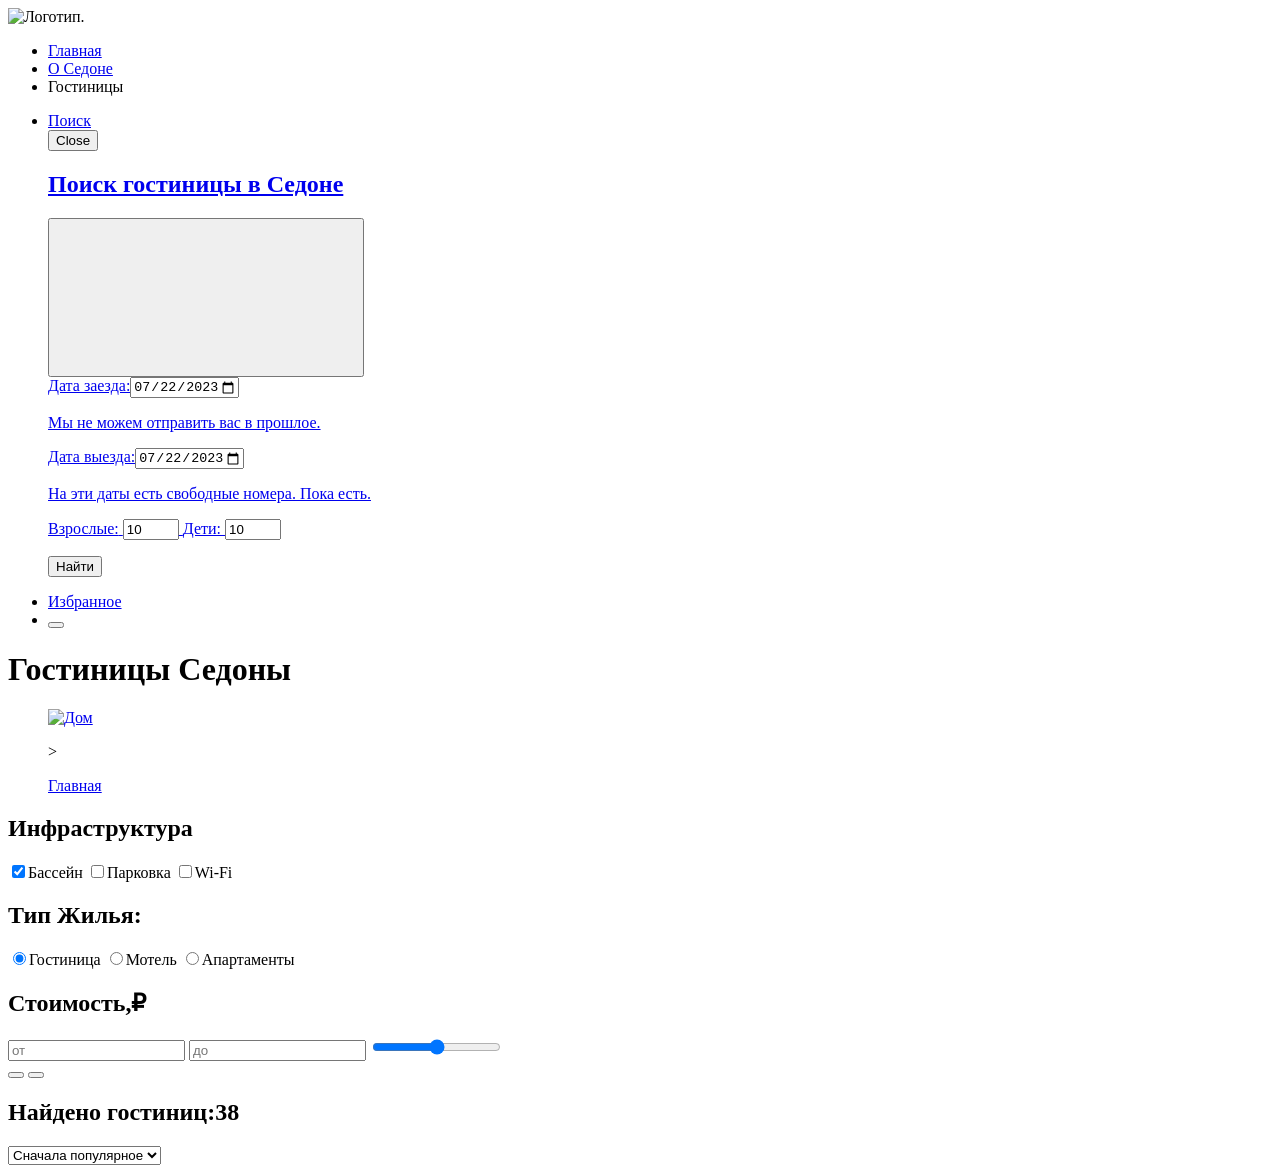
==== catalog.html @ 6984e5fb "razmetka2" ====
<!DOCTYPE html>
<html lang="ru">
  <head>
    <meta charset="utf-8">
    <title>Седона</title>
  </head>

  <body>
   <header class="page-header">
    <img class="logo" src"" alt="Логотип.">
     <nav class="navigation">
       <ul class="navigation-list">
        <li class="navigation-item">
         <a class="navigation-link" href="index.html">Главная</a>
        </li>
        <li class="navigation-item">
         <a class="navigation-link" href="#">О Cедоне</a>
        </li>
        <li class="navigation-item">
         <a class="navigation-link">Гостиницы</a>
        </li>
        </ul>

        <ul class="navigation-list">
          <li class="navigation-item">
           <a class = "navigation-link" href="#">
            <span class="visually-hidden">
            Поиск
            </span>
            <div class="hystmodal" id="myModal" aria-hidden="true">
              <div class="hystmodal-wrap">
                  <div class="hystmodal-window" role="dialog" aria-modal="true">
                      <button data-hystclose class="hystmodal-close">Close</button>
                      <h2>Поиск гостиницы в Седоне</h2>
                     <button class="close">
                      <svg></svg>
                     </button>
                    </div>

                      <label for="start">Дата заезда:</label><input type="date" id="start" name="trip-start" value="2023-07-22" min="2023-01-01" max="2024-01-01">
                      <p>Мы не можем отправить вас в прошлое.</p>
                      <label for="start">Дата выезда:</label><input type="date" id="start" name="trip-start" value="2023-07-22" min="2023-01-01" max="2024-01-01">
                      <p>На эти даты есть свободные номера. Пока есть.</p>
                      <p>
                        <label for="age">Взрослые:</label>
                        <input type="number" step="1" min="1" max="100" value="10" id="age" name="age"/>
                        <label for="age">Дети:</label>
                        <input type="number" step="1" min="1" max="100" value="10" id="age" name="age"/>
                    </p>
                    <p>
                        <button type="submit">Найти</button>
                    </p>
                  </div>
              </div>
          </div>
        </a>
      </li>
      <li class="navigation-item">
       <a class = "navigation-link" href="#">
        <span class="visually-hidden"></span>
        Избранное
       </span>
      </a>
      </li>
      <li class="navigation-item">
       <a class = "navigation-link" href="#">
       <button type="submit" value="Хочу сюда!"></button>
      </a>
      </li>
    </ul>
   </nav>
  </header>

        <main>
       <h1>Гостиницы Седоны</h1>
       <ul class="navigation-list">
       <a href="index.html"><img src="image.png" alt="Дом"></a>
       <p>></p>
       <a class="navigation-link" href="index.html">Главная</a>
       </ul>

          <section>
          <div>
          <h2>Инфраструктура</h2>
          <input type="checkbox" checked><label for="name">Бассейн</label>
          <input type="checkbox"><label for="name">Парковка</label>
          <input type="checkbox"><label for="name">Wi-Fi</label>
          </div>

          <div>
            <h2>Тип Жилья:</h2>
            <input type="radio" name="house-type" id="hotel-field"checked><label>Гостиница</label>
            <input type="radio" name="house-type" id="motel-field"><label>Мотель</label>
            <input type="radio" name="house-type" id="apartaments-field"><label>Апартаменты</label>
            </div>
            <div>
            <h2>Стоимость,₽</h2>
            <input type="text" name="appointment-price" id="appointment-task" placeholder="от">
            <input type="text" name="appointment-price" id="appointment-task" placeholder="до">
            <input type="range">
            </div>
            <div>
            <button type="submit" value="применить"></button>
            <button type="reset" value="сбросить"></button>
            </div>
          </section>
          <section>
            <div>
        <h2>Найдено гостиниц:38</h2>
        <select "user_profile_color_1">
          <option value="1">Сначала популярное</option>
          <option value="2">Сначала дешевые</option>
          <option value="3">Сначала дорогое</option>
          <ul>
          <li>
            <a class="navigation-button" href="#"></a>
            <a class="navigation-button" href="#"></a>
            <a class="navigation-button" href="#"></a>
          </li>
          </ul>
        </div>
          </section>
          <section>

      <h2 class="visually-hidden">Список страниц</h2>
      <ul>
      <li>
       <h3>Amara Resort & Spa</h3>
       <p>Гостиница</p><p>От 4000 ₽</p>
       <button class="btn">Подробнее</button><button class="btn">В избранное</button>
       <p>Рейтинг:8,5</p>
       <img src="" alt="Логотип.">
       </li>
       <li>
       <h2>Villas at Poco Diablo</h2>
       <span>Гостиница</span><span>От 5000 ₽</span>
       <button class="btn">Подробнее</button><button class="btn"disabled>В избранном</button>
       <p>Рейтинг:9,2</p>
       <img src="" alt="Логотип.">
       </li>
       <h3>Desert Quail Inn</h3>
       <p>Гостиница</p><p>От 2500 ₽</p>
       <button class="btn">Подробнее</button><button class="btn">В избранное</button>
       <p>Рейтинг:6,9</p>
       <img src="" alt="Логотип.">
      </li>
      <li>
       <h3>GreenTree Inn</h3>
       <p>Гостиница</p><p>От 1500 ₽</p>
       <button class="btn">Подробнее</button><button class="btn">В избранное</button>
       <p>Рейтинг:5,0</p>
       <img src="" alt="Логотип.">
       </li>
       <ul class="pagination">
        <li><a href="#">1</a></li>
        <li><a href="#">2</a></li>
        <li><a href="#">3</a></li>
        <li><a href="#">4</a></li>
        <li><a href="#">5</a></li>
      </ul>
      </ul>
          </section>
  <section>
    <h2>Подпишитесь на рассылку</h2>
  </main>
  </section>
  <a href="" class="visually-hidden">
    Кнопка vk
  </a href>
    <a href="" class="visually-hidden">
      Кнопка telegram
    </a href>
      <a href class="visually-hidden">
        Кнопка youtube
      </a href>

  <a class"contacts-phone" href="tel:+78128121212">7 812 812-12-12</a>
  <a href class="logo" src"" alt="Логотип.">

  <footer>
    <section class="footer-social">
<ul class="footer-social-list">
<li class="footer-social-item">
  <a class="button" href="#">
    <span class="visually-hidden">VK</span>
  </a>
  </li>
<li class="footer-social-item">
  <a class="button" href="#"
  <span class="visually-hidden">Telegram</span>
  </a>
</li>
<li class="footer-social-item">
  <a class="button" href="#"
  <span class="visually-hidden">YouTube</span>
</a>
</li>
</ul>
</section>
  </footer>
</body>
</html>
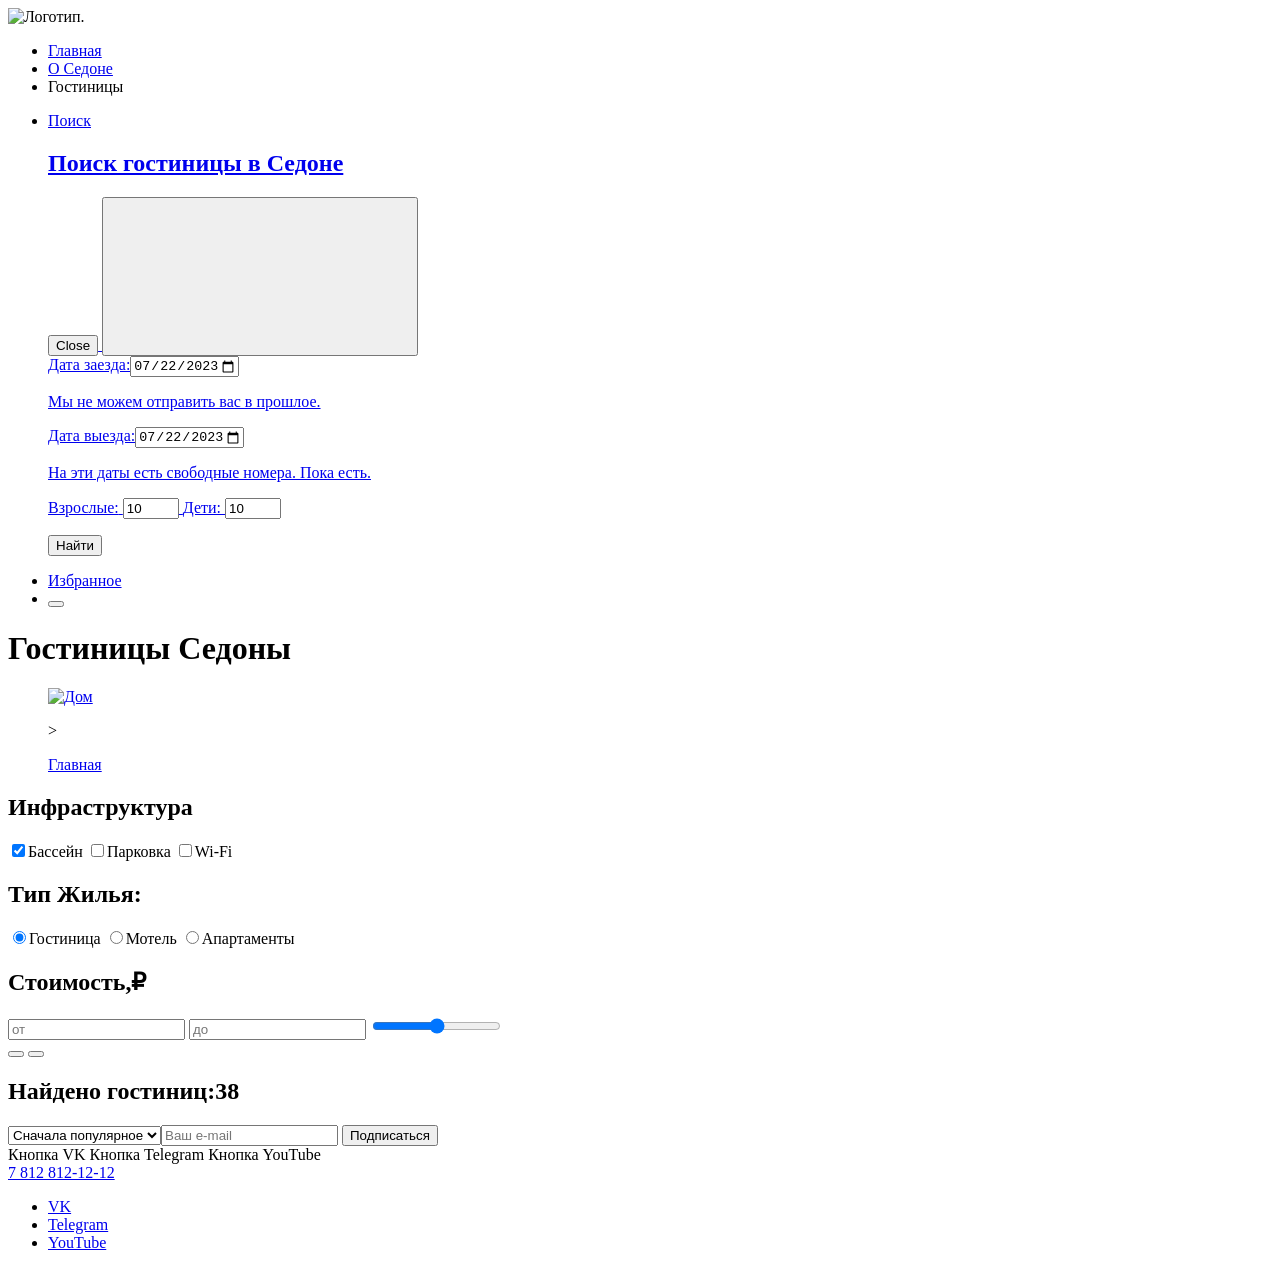
==== commit 19d7354a: "razmetka4" ====
--- a/catalog.html
+++ b/catalog.html
@@ -7,7 +7,8 @@
 
   <body>
    <header class="page-header">
-    <img class="logo" src"" alt="Логотип.">
+    <img class="logo" src="image.png" alt="Логотип.">
+
      <nav class="navigation">
        <ul class="navigation-list">
         <li class="navigation-item">
@@ -23,16 +24,17 @@
 
         <ul class="navigation-list">
           <li class="navigation-item">
-           <a class = "navigation-link" href="#">
+           <a class="navigation-link" href="#">
             <span class="visually-hidden">
             Поиск
             </span>
+
             <div class="hystmodal" id="myModal" aria-hidden="true">
               <div class="hystmodal-wrap">
                   <div class="hystmodal-window" role="dialog" aria-modal="true">
-                      <button data-hystclose class="hystmodal-close">Close</button>
                       <h2>Поиск гостиницы в Седоне</h2>
-                     <button class="close">
+                      <button type="button" class="hystmodal-close">Close</button>
+                     <button type="button" class="close">
                       <svg></svg>
                      </button>
                     </div>
@@ -55,15 +57,16 @@
           </div>
         </a>
       </li>
+
       <li class="navigation-item">
-       <a class = "navigation-link" href="#">
+       <a class="navigation-link" href="#">
         <span class="visually-hidden"></span>
         Избранное
        </span>
       </a>
       </li>
       <li class="navigation-item">
-       <a class = "navigation-link" href="#">
+       <a class="navigation-link" href="#">
        <button type="submit" value="Хочу сюда!"></button>
       </a>
       </li>
@@ -82,7 +85,7 @@
           <section>
           <div>
           <h2>Инфраструктура</h2>
-          <input type="checkbox" checked><label for="name">Бассейн</label>
+          <input type="checkbox"checked><label for="name">Бассейн</label>
           <input type="checkbox"><label for="name">Парковка</label>
           <input type="checkbox"><label for="name">Wi-Fi</label>
           </div>
@@ -106,6 +109,7 @@
           </section>
           <section>
             <div>
+
         <h2>Найдено гостиниц:38</h2>
         <select "user_profile_color_1">
           <option value="1">Сначала популярное</option>
@@ -120,8 +124,8 @@
           </ul>
         </div>
           </section>
+
           <section>
-
       <h2 class="visually-hidden">Список страниц</h2>
       <ul>
       <li>
@@ -129,27 +133,27 @@
        <p>Гостиница</p><p>От 4000 ₽</p>
        <button class="btn">Подробнее</button><button class="btn">В избранное</button>
        <p>Рейтинг:8,5</p>
-       <img src="" alt="Логотип.">
+       <img src="image.png" alt="Логотип.">
        </li>
        <li>
        <h2>Villas at Poco Diablo</h2>
        <span>Гостиница</span><span>От 5000 ₽</span>
        <button class="btn">Подробнее</button><button class="btn"disabled>В избранном</button>
        <p>Рейтинг:9,2</p>
-       <img src="" alt="Логотип.">
+       <img src="image.png" alt="Логотип.">
        </li>
        <h3>Desert Quail Inn</h3>
        <p>Гостиница</p><p>От 2500 ₽</p>
        <button class="btn">Подробнее</button><button class="btn">В избранное</button>
        <p>Рейтинг:6,9</p>
-       <img src="" alt="Логотип.">
+       <img src="image.png" alt="Логотип.">
       </li>
       <li>
        <h3>GreenTree Inn</h3>
        <p>Гостиница</p><p>От 1500 ₽</p>
        <button class="btn">Подробнее</button><button class="btn">В избранное</button>
        <p>Рейтинг:5,0</p>
-       <img src="" alt="Логотип.">
+       <img src="image.png" alt="Логотип.">
        </li>
        <ul class="pagination">
         <li><a href="#">1</a></li>
@@ -160,22 +164,30 @@
       </ul>
       </ul>
           </section>
+
   <section>
     <h2>Подпишитесь на рассылку</h2>
+    <form action="#" method="post">
+      <input type="email" placeholder="Ваш e-mail">
+      <button type="submit">Подписаться</button>
+    </form>
+  </section>
   </main>
+
+  <section>
+  <span class="visually-hidden">
+    Кнопка VK
+    </span>
+    <span class="visually-hidden">
+      Кнопка Telegram
+      </span>
+      <span class="visually-hidden">
+        Кнопка YouTube
+        </span>
   </section>
-  <a href="" class="visually-hidden">
-    Кнопка vk
-  </a href>
-    <a href="" class="visually-hidden">
-      Кнопка telegram
-    </a href>
-      <a href class="visually-hidden">
-        Кнопка youtube
-      </a href>
 
   <a class"contacts-phone" href="tel:+78128121212">7 812 812-12-12</a>
-  <a href class="logo" src"" alt="Логотип.">
+  <a href class="logo" src"image.png" alt="Логотип.">
 
   <footer>
     <section class="footer-social">
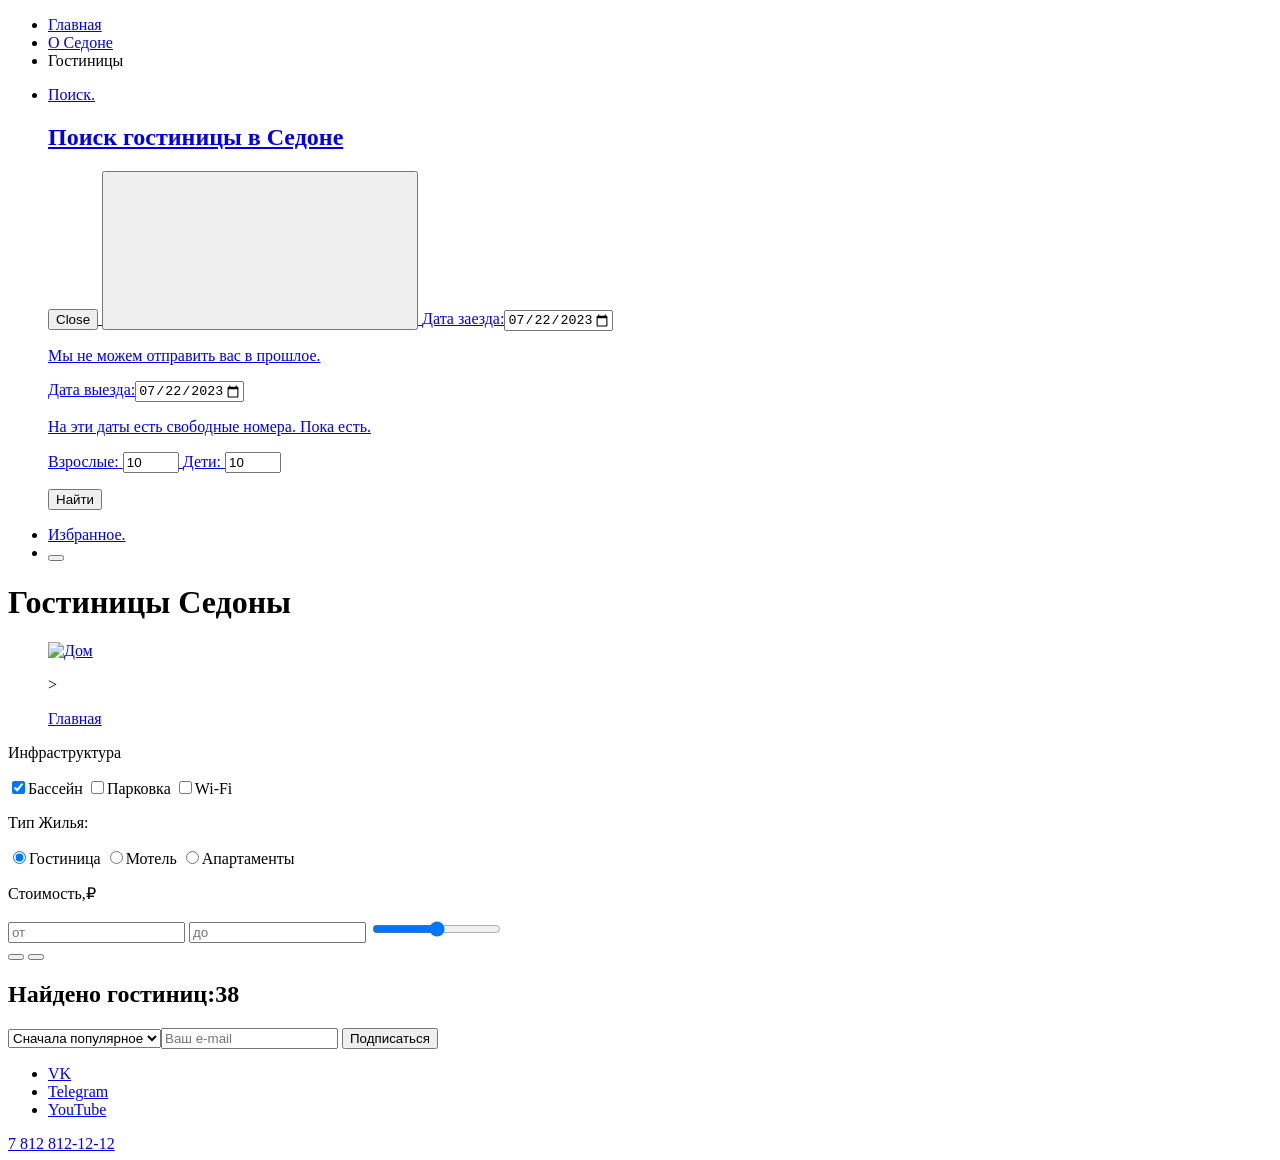
==== commit f0714237: "разметка5" ====
--- a/catalog.html
+++ b/catalog.html
@@ -7,7 +7,7 @@
 
   <body>
    <header class="page-header">
-    <img class="logo" src="image.png" alt="Логотип.">
+    <a href class="logo" src="image.png" alt="Логотип.">
 
      <nav class="navigation">
        <ul class="navigation-list">
@@ -26,14 +26,11 @@
           <li class="navigation-item">
            <a class="navigation-link" href="#">
             <span class="visually-hidden">
-            Поиск
+            Поиск.
             </span>
 
-            <div class="hystmodal" id="myModal" aria-hidden="true">
-              <div class="hystmodal-wrap">
-                  <div class="hystmodal-window" role="dialog" aria-modal="true">
                       <h2>Поиск гостиницы в Седоне</h2>
-                      <button type="button" class="hystmodal-close">Close</button>
+                      <button type="button" class="close">Close</button>
                      <button type="button" class="close">
                       <svg></svg>
                      </button>
@@ -45,9 +42,9 @@
                       <p>На эти даты есть свободные номера. Пока есть.</p>
                       <p>
                         <label for="age">Взрослые:</label>
-                        <input type="number" step="1" min="1" max="100" value="10" id="age" name="age"/>
+                        <input type="number" step="1" min="1" max="100" value="10" id="age" name="age">
                         <label for="age">Дети:</label>
-                        <input type="number" step="1" min="1" max="100" value="10" id="age" name="age"/>
+                        <input type="number" step="1" min="1" max="100" value="10" id="age" name="age">
                     </p>
                     <p>
                         <button type="submit">Найти</button>
@@ -60,15 +57,15 @@
 
       <li class="navigation-item">
        <a class="navigation-link" href="#">
-        <span class="visually-hidden"></span>
-        Избранное
+        <span class="visually-hidden">
+        Избранное.
        </span>
       </a>
       </li>
       <li class="navigation-item">
        <a class="navigation-link" href="#">
-       <button type="submit" value="Хочу сюда!"></button>
       </a>
+      <button type="submit" value="Хочу сюда!"></button>
       </li>
     </ul>
    </nav>
@@ -84,20 +81,19 @@
 
           <section>
           <div>
-          <h2>Инфраструктура</h2>
+          <p>Инфраструктура</p>
           <input type="checkbox"checked><label for="name">Бассейн</label>
           <input type="checkbox"><label for="name">Парковка</label>
           <input type="checkbox"><label for="name">Wi-Fi</label>
           </div>
-
           <div>
-            <h2>Тип Жилья:</h2>
+            <p>Тип Жилья:</p>
             <input type="radio" name="house-type" id="hotel-field"checked><label>Гостиница</label>
             <input type="radio" name="house-type" id="motel-field"><label>Мотель</label>
             <input type="radio" name="house-type" id="apartaments-field"><label>Апартаменты</label>
             </div>
             <div>
-            <h2>Стоимость,₽</h2>
+            <p>Стоимость,₽</p>
             <input type="text" name="appointment-price" id="appointment-task" placeholder="от">
             <input type="text" name="appointment-price" id="appointment-task" placeholder="до">
             <input type="range">
@@ -107,9 +103,9 @@
             <button type="reset" value="сбросить"></button>
             </div>
           </section>
+
           <section>
             <div>
-
         <h2>Найдено гостиниц:38</h2>
         <select "user_profile_color_1">
           <option value="1">Сначала популярное</option>
@@ -129,6 +125,7 @@
       <h2 class="visually-hidden">Список страниц</h2>
       <ul>
       <li>
+        <img src="image.jpg" alt="Пейзаж.">
        <h3>Amara Resort & Spa</h3>
        <p>Гостиница</p><p>От 4000 ₽</p>
        <button class="btn">Подробнее</button><button class="btn">В избранное</button>
@@ -136,12 +133,15 @@
        <img src="image.png" alt="Логотип.">
        </li>
        <li>
-       <h2>Villas at Poco Diablo</h2>
+          <img src="image.jpg" alt="Пейзаж.">
+       <h3>Villas at Poco Diablo</h3>
        <span>Гостиница</span><span>От 5000 ₽</span>
        <button class="btn">Подробнее</button><button class="btn"disabled>В избранном</button>
        <p>Рейтинг:9,2</p>
-       <img src="image.png" alt="Логотип.">
+         <img src="image.png" alt="Логотип.">
        </li>
+       <li>
+       <img src="image.jpg" alt="Пейзаж.">
        <h3>Desert Quail Inn</h3>
        <p>Гостиница</p><p>От 2500 ₽</p>
        <button class="btn">Подробнее</button><button class="btn">В избранное</button>
@@ -149,6 +149,7 @@
        <img src="image.png" alt="Логотип.">
       </li>
       <li>
+        <img src="image.jpg" alt="Пейзаж.">
        <h3>GreenTree Inn</h3>
        <p>Гостиница</p><p>От 1500 ₽</p>
        <button class="btn">Подробнее</button><button class="btn">В избранное</button>
@@ -166,28 +167,14 @@
           </section>
 
   <section>
-    <h2>Подпишитесь на рассылку</h2>
+    <h2 class="appointment-title">Подпишитесь на рассылку</h2>
+    <p>Только полезная информация и никакого спама, честное бойскаутское!</p>
     <form action="#" method="post">
       <input type="email" placeholder="Ваш e-mail">
       <button type="submit">Подписаться</button>
     </form>
   </section>
   </main>
-
-  <section>
-  <span class="visually-hidden">
-    Кнопка VK
-    </span>
-    <span class="visually-hidden">
-      Кнопка Telegram
-      </span>
-      <span class="visually-hidden">
-        Кнопка YouTube
-        </span>
-  </section>
-
-  <a class"contacts-phone" href="tel:+78128121212">7 812 812-12-12</a>
-  <a href class="logo" src"image.png" alt="Логотип.">
 
   <footer>
     <section class="footer-social">
@@ -209,6 +196,13 @@
 </li>
 </ul>
 </section>
+
+<section class="contacts"></section>
+<p class="contacts-adress-text"></p>
+<a class="contacts-address-text"></a>
+<a class"contacts-phone" href="tel:+78128121212">7 812 812-12-12</a>
+<a href class="logo" src="image.png" alt="Логотип.">
+</section>
   </footer>
 </body>
 </html>
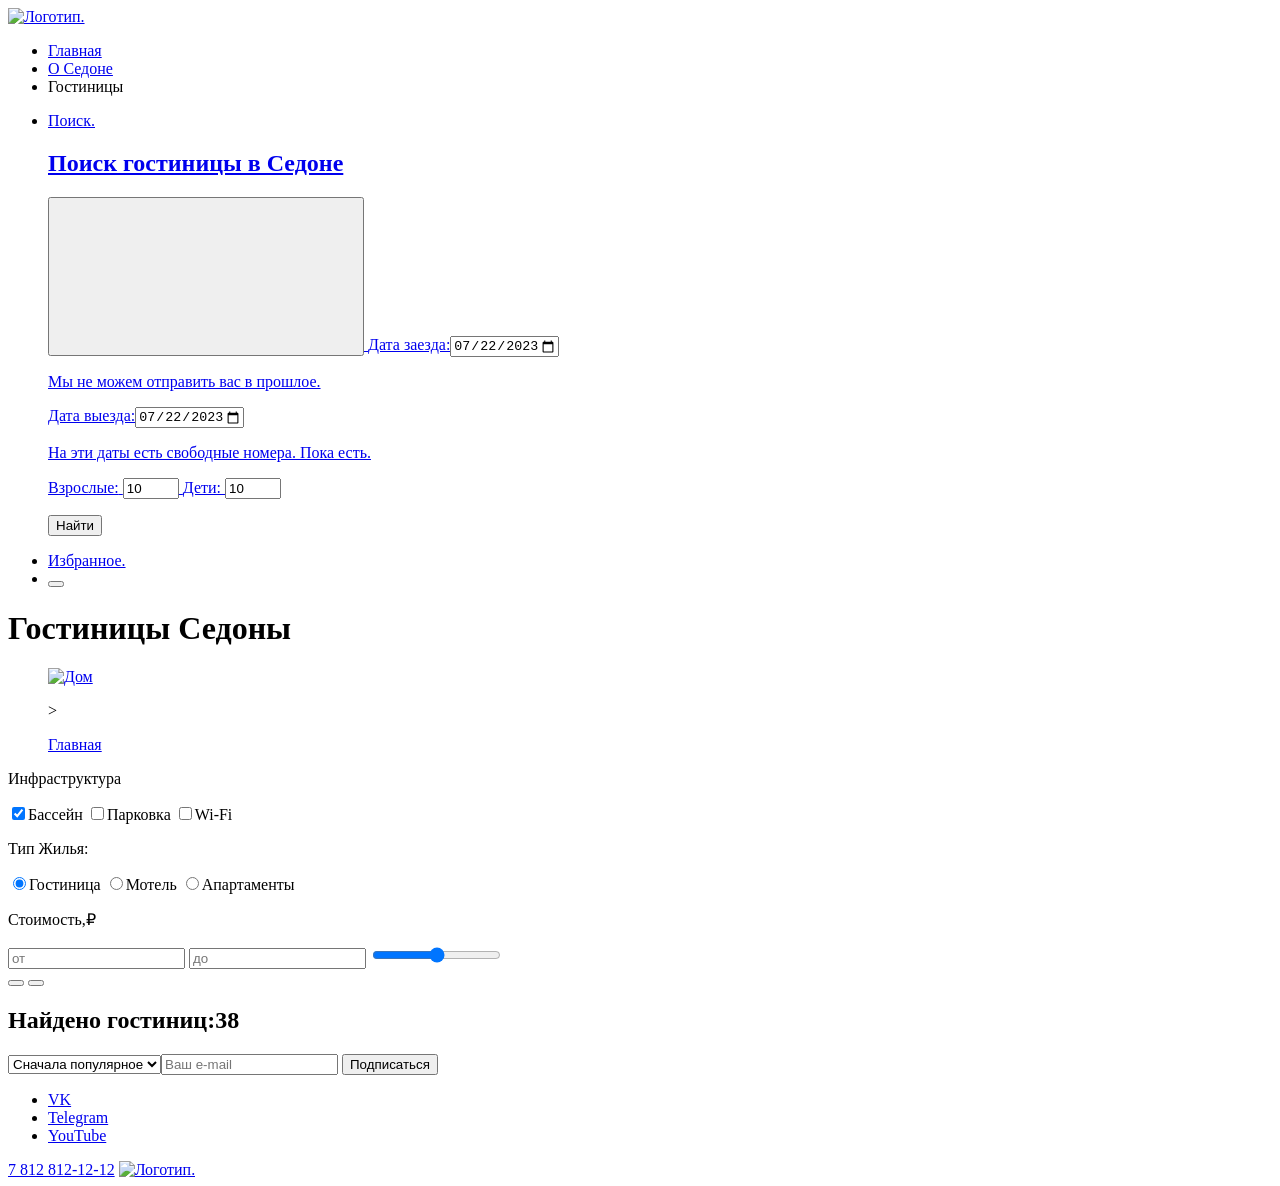
==== commit 7d76f1ba: "Разметка новая" ====
--- a/catalog.html
+++ b/catalog.html
@@ -1,14 +1,15 @@
 <!DOCTYPE html>
-<html lang="ru">
+ <html lang="ru">
   <head>
     <meta charset="utf-8">
-    <title>Седона</title>
+     <link rel="stylesheet" href="styles/style.css">
+      <title>Седона</title>
   </head>
-
+<!-- Конец шапки -->
   <body>
    <header class="page-header">
-    <a href class="logo" src="image.png" alt="Логотип.">
-
+    <a href="logo"><img src="image.jpg" alt="Логотип."></a>
+<!-- Начало навигации -->
      <nav class="navigation">
        <ul class="navigation-list">
         <li class="navigation-item">
@@ -21,89 +22,87 @@
          <a class="navigation-link">Гостиницы</a>
         </li>
         </ul>
-
+<!-- Навигация поиска -->
         <ul class="navigation-list">
           <li class="navigation-item">
            <a class="navigation-link" href="#">
             <span class="visually-hidden">
             Поиск.
             </span>
-
+<!-- Модальное окно начало -->
                       <h2>Поиск гостиницы в Седоне</h2>
-                      <button type="button" class="close">Close</button>
-                     <button type="button" class="close">
-                      <svg></svg>
+                       <button type="button" class="close">
+                        <svg></svg>
                      </button>
                     </div>
-
                       <label for="start">Дата заезда:</label><input type="date" id="start" name="trip-start" value="2023-07-22" min="2023-01-01" max="2024-01-01">
-                      <p>Мы не можем отправить вас в прошлое.</p>
+                        <p>Мы не можем отправить вас в прошлое.</p>
                       <label for="start">Дата выезда:</label><input type="date" id="start" name="trip-start" value="2023-07-22" min="2023-01-01" max="2024-01-01">
-                      <p>На эти даты есть свободные номера. Пока есть.</p>
+                        <p>На эти даты есть свободные номера. Пока есть.</p>
                       <p>
                         <label for="age">Взрослые:</label>
-                        <input type="number" step="1" min="1" max="100" value="10" id="age" name="age">
+                          <input type="number" step="1" min="1" max="100" value="10" id="age" name="age">
                         <label for="age">Дети:</label>
-                        <input type="number" step="1" min="1" max="100" value="10" id="age" name="age">
+                         <input type="number" step="1" min="1" max="100" value="10" id="age" name="age">
                     </p>
                     <p>
                         <button type="submit">Найти</button>
                     </p>
                   </div>
-              </div>
-          </div>
-        </a>
-      </li>
-
+                </div>
+             </div>
+           </a>
+        </li>
+<!-- Конец модального окна -->
       <li class="navigation-item">
        <a class="navigation-link" href="#">
         <span class="visually-hidden">
         Избранное.
        </span>
       </a>
-      </li>
+    </li>
       <li class="navigation-item">
-       <a class="navigation-link" href="#">
+        <a class="navigation-link" href="#">
       </a>
       <button type="submit" value="Хочу сюда!"></button>
       </li>
-    </ul>
+     </ul>
    </nav>
   </header>
-
+<!-- Конец шапки -->
         <main>
-       <h1>Гостиницы Седоны</h1>
-       <ul class="navigation-list">
-       <a href="index.html"><img src="image.png" alt="Дом"></a>
-       <p>></p>
-       <a class="navigation-link" href="index.html">Главная</a>
+        <h1>Гостиницы Седоны</h1>
+         <ul class="navigation-list">
+         <a href="index.html"><img src="image.png" alt="Дом"></a>
+           <p>></p>
+         <a class="navigation-link" href="index.html">Главная</a>
        </ul>
-
+<!-- Поиск начало -->
           <section>
-          <div>
-          <p>Инфраструктура</p>
-          <input type="checkbox"checked><label for="name">Бассейн</label>
-          <input type="checkbox"><label for="name">Парковка</label>
-          <input type="checkbox"><label for="name">Wi-Fi</label>
+           <div>
+            <p>Инфраструктура</p>
+             <input type="checkbox"checked><label for="name">Бассейн</label>
+             <input type="checkbox"><label for="name">Парковка</label>
+             <input type="checkbox"><label for="name">Wi-Fi</label>
           </div>
           <div>
             <p>Тип Жилья:</p>
-            <input type="radio" name="house-type" id="hotel-field"checked><label>Гостиница</label>
-            <input type="radio" name="house-type" id="motel-field"><label>Мотель</label>
-            <input type="radio" name="house-type" id="apartaments-field"><label>Апартаменты</label>
+             <input type="radio" name="house-type" id="hotel-field"checked><label>Гостиница</label>
+             <input type="radio" name="house-type" id="motel-field"><label>Мотель</label>
+             <input type="radio" name="house-type" id="apartaments-field"><label>Апартаменты</label>
             </div>
             <div>
             <p>Стоимость,₽</p>
-            <input type="text" name="appointment-price" id="appointment-task" placeholder="от">
-            <input type="text" name="appointment-price" id="appointment-task" placeholder="до">
-            <input type="range">
-            </div>
+             <input type="text" name="appointment-price" id="appointment-task" placeholder="от">
+             <input type="text" name="appointment-price" id="appointment-task" placeholder="до">
+             <input type="range">
+           </div>
             <div>
-            <button type="submit" value="применить"></button>
-            <button type="reset" value="сбросить"></button>
+             <button type="submit" value="применить"></button>
+             <button type="reset" value="сбросить"></button>
             </div>
           </section>
-
+<!-- Поиск конец формы -->
           <section>
             <div>
         <h2>Найдено гостиниц:38</h2>
@@ -113,50 +112,50 @@
           <option value="3">Сначала дорогое</option>
           <ul>
           <li>
-            <a class="navigation-button" href="#"></a>
-            <a class="navigation-button" href="#"></a>
-            <a class="navigation-button" href="#"></a>
+            <a class="navigation-button" href="#">вектор</a>
+            <a class="navigation-button" href="#">вектор</a>
+            <a class="navigation-button" href="#">вектор</a>
           </li>
           </ul>
         </div>
           </section>
-
+<!-- Список гостиниц -->
           <section>
-      <h2 class="visually-hidden">Список страниц</h2>
+       <h2 class="visually-hidden">Список страниц</h2>
       <ul>
       <li>
         <img src="image.jpg" alt="Пейзаж.">
-       <h3>Amara Resort & Spa</h3>
+      <h3>Amara Resort & Spa</h3>
        <p>Гостиница</p><p>От 4000 ₽</p>
-       <button class="btn">Подробнее</button><button class="btn">В избранное</button>
-       <p>Рейтинг:8,5</p>
+        <button class="btn">Подробнее</button><button class="btn">В избранное</button>
+         <p>Рейтинг:8,5</p>
        <img src="image.png" alt="Логотип.">
        </li>
        <li>
-          <img src="image.jpg" alt="Пейзаж.">
+        <img src="image.jpg" alt="Пейзаж.">
        <h3>Villas at Poco Diablo</h3>
-       <span>Гостиница</span><span>От 5000 ₽</span>
-       <button class="btn">Подробнее</button><button class="btn"disabled>В избранном</button>
-       <p>Рейтинг:9,2</p>
+        <span>Гостиница</span><span>От 5000 ₽</span>
+         <button class="btn">Подробнее</button><button class="btn"disabled>В избранном</button>
+          <p>Рейтинг:9,2</p>
          <img src="image.png" alt="Логотип.">
        </li>
        <li>
-       <img src="image.jpg" alt="Пейзаж.">
-       <h3>Desert Quail Inn</h3>
-       <p>Гостиница</p><p>От 2500 ₽</p>
-       <button class="btn">Подробнее</button><button class="btn">В избранное</button>
-       <p>Рейтинг:6,9</p>
-       <img src="image.png" alt="Логотип.">
+        <img src="image.jpg" alt="Пейзаж.">
+        <h3>Desert Quail Inn</h3>
+         <p>Гостиница</p><p>От 2500 ₽</p>
+          <button class="btn">Подробнее</button><button class="btn">В избранное</button>
+          <p>Рейтинг:6,9</p>
+        <img src="image.png" alt="Логотип.">
       </li>
       <li>
         <img src="image.jpg" alt="Пейзаж.">
        <h3>GreenTree Inn</h3>
-       <p>Гостиница</p><p>От 1500 ₽</p>
-       <button class="btn">Подробнее</button><button class="btn">В избранное</button>
-       <p>Рейтинг:5,0</p>
+        <p>Гостиница</p><p>От 1500 ₽</p>
+        <button class="btn">Подробнее</button><button class="btn">В избранное</button>
+         <p>Рейтинг:5,0</p>
        <img src="image.png" alt="Логотип.">
-       </li>
-       <ul class="pagination">
+        </li>
+         <ul class="pagination">
         <li><a href="#">1</a></li>
         <li><a href="#">2</a></li>
         <li><a href="#">3</a></li>
@@ -164,45 +163,43 @@
         <li><a href="#">5</a></li>
       </ul>
       </ul>
-          </section>
-
+       </section>
+<!-- Начало формы подписки -->
   <section>
     <h2 class="appointment-title">Подпишитесь на рассылку</h2>
-    <p>Только полезная информация и никакого спама, честное бойскаутское!</p>
-    <form action="#" method="post">
+      <p>Только полезная информация и никакого спама, честное бойскаутское!</p>
+      <form action="#" method="post">
       <input type="email" placeholder="Ваш e-mail">
       <button type="submit">Подписаться</button>
     </form>
   </section>
   </main>
-
+<!-- Начало социальные сети -->
   <footer>
     <section class="footer-social">
-<ul class="footer-social-list">
-<li class="footer-social-item">
-  <a class="button" href="#">
+      <ul class="footer-social-list">
+       <li class="footer-social-item">
+      <a class="button" href="#">
     <span class="visually-hidden">VK</span>
   </a>
   </li>
 <li class="footer-social-item">
-  <a class="button" href="#"
-  <span class="visually-hidden">Telegram</span>
+      <a class="button" href="#">
+       <span class="visually-hidden">Telegram</span>
   </a>
 </li>
 <li class="footer-social-item">
-  <a class="button" href="#"
-  <span class="visually-hidden">YouTube</span>
-</a>
-</li>
-</ul>
+     <a class="button" href="#">
+      <span class="visually-hidden">YouTube</span>
+     </a>
+  </li>
+ </ul>
 </section>
-
-<section class="contacts"></section>
-<p class="contacts-adress-text"></p>
-<a class="contacts-address-text"></a>
-<a class"contacts-phone" href="tel:+78128121212">7 812 812-12-12</a>
-<a href class="logo" src="image.png" alt="Логотип.">
+<!-- Список контакты -->
+<section class="contacts">
+   <a class="contacts-phone" href="tel:+78128121212">7 812 812-12-12</a>
+    <a href="logo"><img src="image.jpg" alt="Логотип."></a>
 </section>
   </footer>
-</body>
+ </body>
 </html>
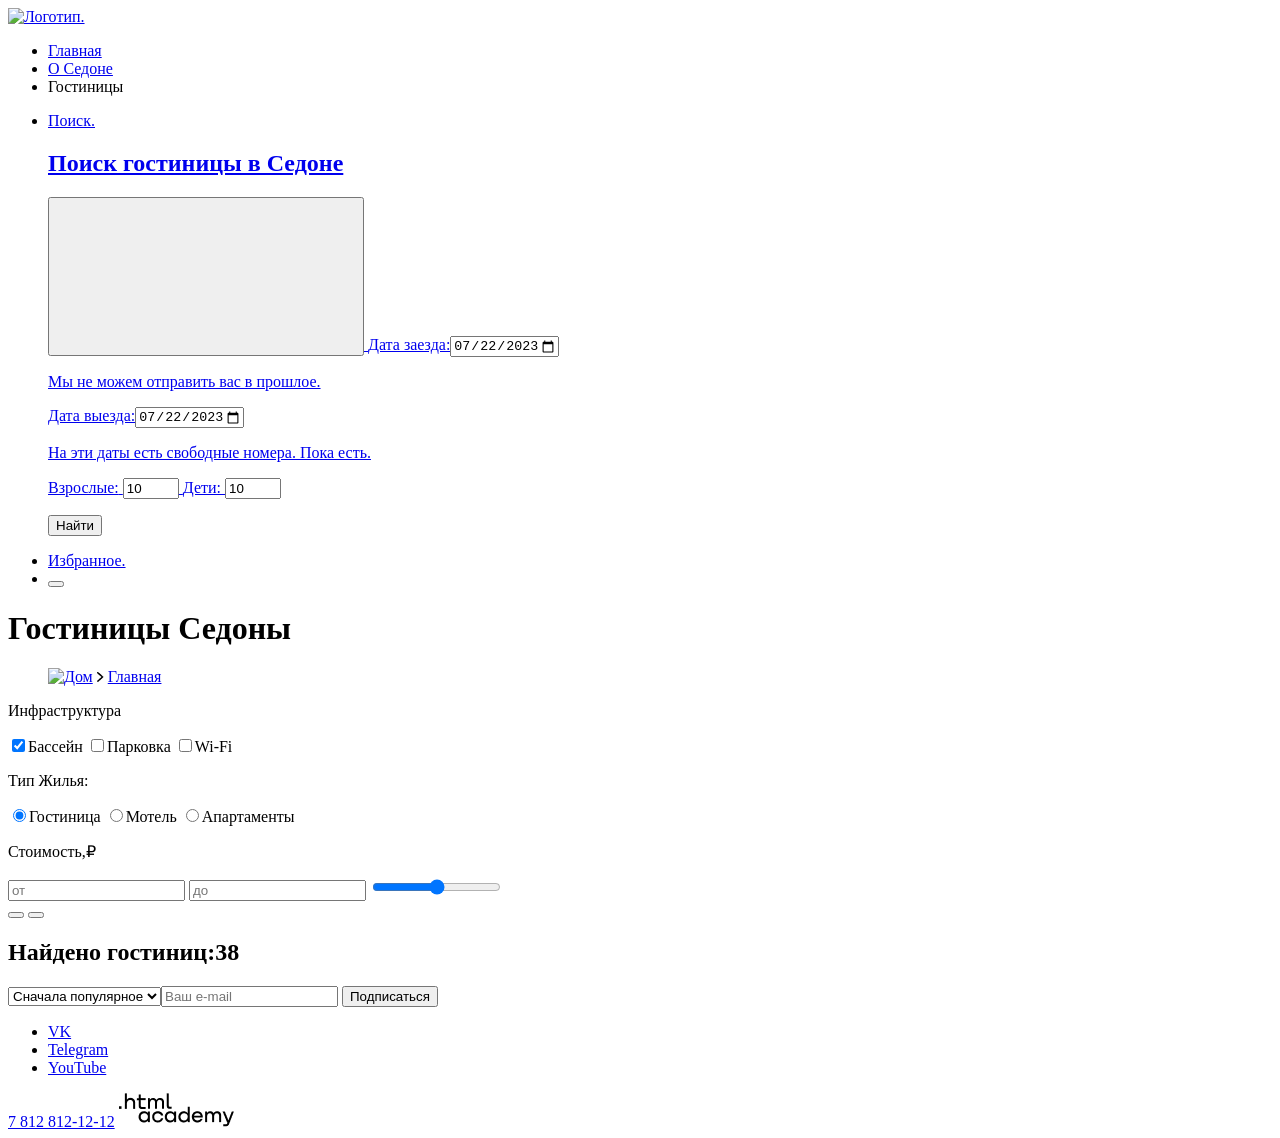
==== commit 143a9fc8: "граф1" ====
--- a/catalog.html
+++ b/catalog.html
@@ -73,8 +73,8 @@
         <main>
         <h1>Гостиницы Седоны</h1>
          <ul class="navigation-list">
-         <a href="index.html"><img src="image.png" alt="Дом"></a>
-           <p>></p>
+         <a href="index.html"><img src="images/home—копия.jpg" alt="Дом"></a>
+         <img src="images/strelka.jpg" alt="Стрелка">
          <a class="navigation-link" href="index.html">Главная</a>
        </ul>
 <!-- Поиск начало -->
@@ -124,36 +124,36 @@
        <h2 class="visually-hidden">Список страниц</h2>
       <ul>
       <li>
-        <img src="image.jpg" alt="Пейзаж.">
+        <img src="images/hotel-1.jpg" alt="Пейзаж.">
       <h3>Amara Resort & Spa</h3>
        <p>Гостиница</p><p>От 4000 ₽</p>
         <button class="btn">Подробнее</button><button class="btn">В избранное</button>
          <p>Рейтинг:8,5</p>
-       <img src="image.png" alt="Логотип.">
+       <img src="images/rate.jpg" alt="Логотип.><img src="images/rate.jpg" alt="Логотип."><img src="images/rate.jpg" alt="Логотип."><img src="images/rate.jpg" alt="Логотип.">
        </li>
        <li>
-        <img src="image.jpg" alt="Пейзаж.">
+        <img src="images/hotel-2.jpg" alt="Пейзаж.">
        <h3>Villas at Poco Diablo</h3>
         <span>Гостиница</span><span>От 5000 ₽</span>
          <button class="btn">Подробнее</button><button class="btn"disabled>В избранном</button>
           <p>Рейтинг:9,2</p>
-         <img src="image.png" alt="Логотип.">
+         <img src="images/rate.jpg" alt="Логотип.">
        </li>
        <li>
-        <img src="image.jpg" alt="Пейзаж.">
+        <img src="images/hotel-3.jpg" alt="Пейзаж.">
         <h3>Desert Quail Inn</h3>
          <p>Гостиница</p><p>От 2500 ₽</p>
           <button class="btn">Подробнее</button><button class="btn">В избранное</button>
           <p>Рейтинг:6,9</p>
-        <img src="image.png" alt="Логотип.">
+        <img src="images/rate.jpg" alt="Логотип.">
       </li>
       <li>
-        <img src="image.jpg" alt="Пейзаж.">
+        <img src="images/hotel-4.jpg" alt="Пейзаж.">
        <h3>GreenTree Inn</h3>
         <p>Гостиница</p><p>От 1500 ₽</p>
         <button class="btn">Подробнее</button><button class="btn">В избранное</button>
          <p>Рейтинг:5,0</p>
-       <img src="image.png" alt="Логотип.">
+       <img src="images/rate.jpg" alt="Логотип.">
         </li>
          <ul class="pagination">
         <li><a href="#">1</a></li>
@@ -198,7 +198,7 @@
 <!-- Список контакты -->
 <section class="contacts">
    <a class="contacts-phone" href="tel:+78128121212">7 812 812-12-12</a>
-    <a href="logo"><img src="image.jpg" alt="Логотип."></a>
+    <a href="logo"><img src="images/HTML Academy (4).jpg" alt="Логотип."></a>
 </section>
   </footer>
  </body>
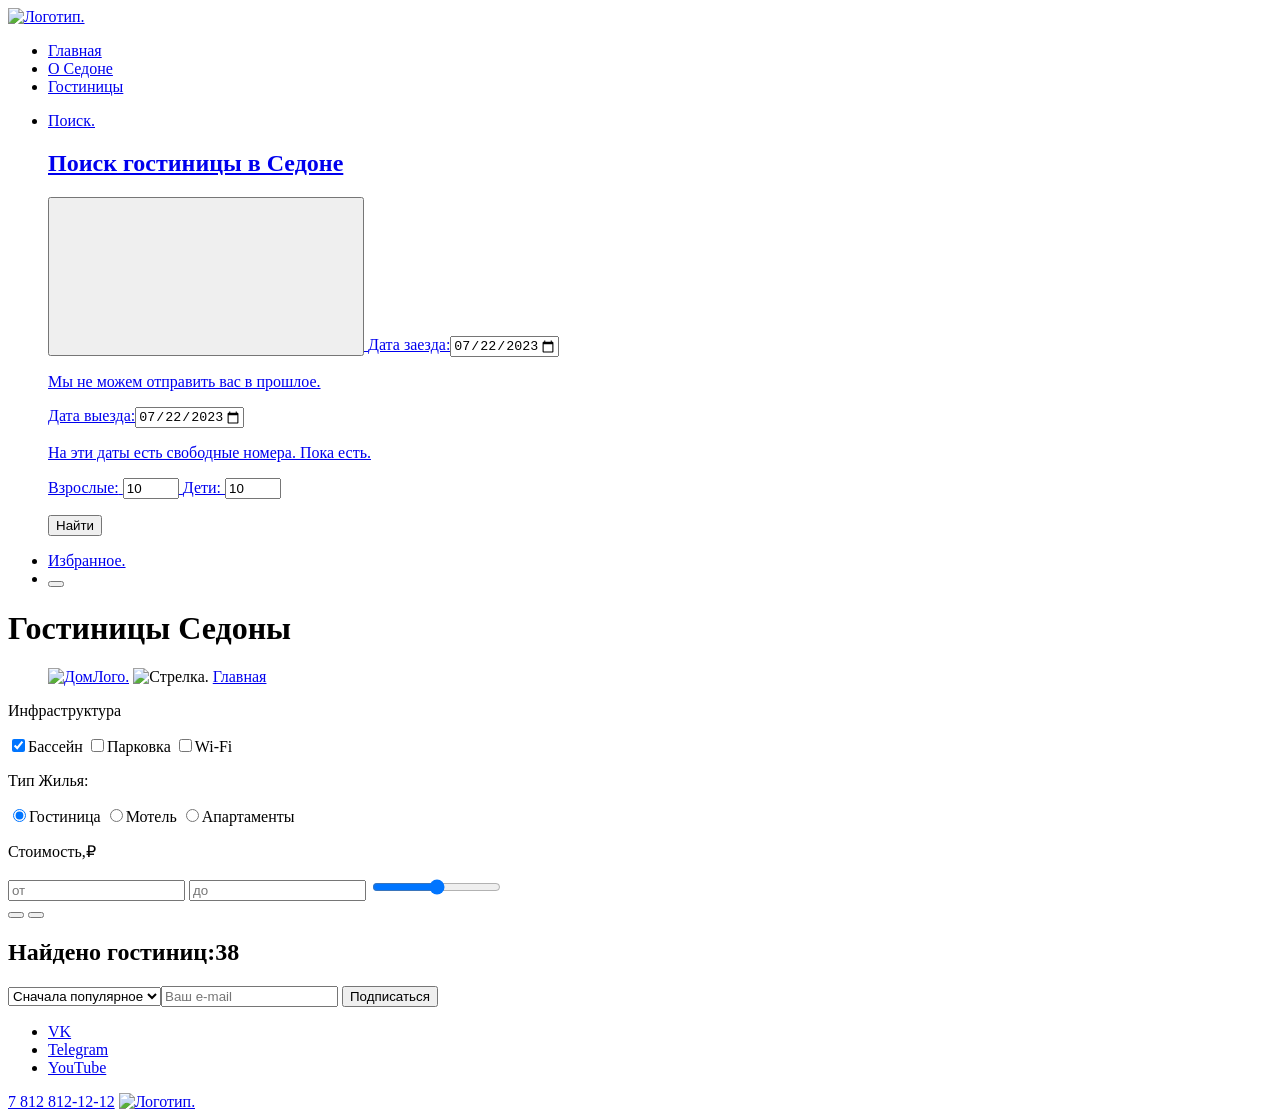
==== commit a9cf5363: "графика2" ====
--- a/catalog.html
+++ b/catalog.html
@@ -8,7 +8,7 @@
 <!-- Конец шапки -->
   <body>
    <header class="page-header">
-    <a href="logo"><img src="image.jpg" alt="Логотип."></a>
+    <a href="logo"><img src="image.jpg" height="54.5" width="66.95" alt="Логотип."></a>
 <!-- Начало навигации -->
      <nav class="navigation">
        <ul class="navigation-list">
@@ -19,7 +19,7 @@
          <a class="navigation-link" href="#">О Cедоне</a>
         </li>
         <li class="navigation-item">
-         <a class="navigation-link">Гостиницы</a>
+         <a class="navigation-link" href="#">Гостиницы</a>
         </li>
         </ul>
 <!-- Навигация поиска -->
@@ -69,12 +69,12 @@
      </ul>
    </nav>
   </header>
-<!-- Конец шапки -->
+<!-- Конец хедера -->
         <main>
         <h1>Гостиницы Седоны</h1>
          <ul class="navigation-list">
-         <a href="index.html"><img src="images/home—копия.jpg" alt="Дом"></a>
-         <img src="images/strelka.jpg" alt="Стрелка">
+         <a href="index.html"><img src="image.png" width="" height="" alt="ДомЛого."></a>
+         <img src="images.png" width="" height="" alt="Стрелка.">
          <a class="navigation-link" href="index.html">Главная</a>
        </ul>
 <!-- Поиск начало -->
@@ -124,36 +124,36 @@
        <h2 class="visually-hidden">Список страниц</h2>
       <ul>
       <li>
-        <img src="images/hotel-1.jpg" alt="Пейзаж.">
+        <img src="images/hotel-1.jpg" width="300" height="212" alt="Пейзаж.">
       <h3>Amara Resort & Spa</h3>
        <p>Гостиница</p><p>От 4000 ₽</p>
         <button class="btn">Подробнее</button><button class="btn">В избранное</button>
          <p>Рейтинг:8,5</p>
-       <img src="images/rate.jpg" alt="Логотип.><img src="images/rate.jpg" alt="Логотип."><img src="images/rate.jpg" alt="Логотип."><img src="images/rate.jpg" alt="Логотип.">
+       <img src="images/rate.jpg" width="300" height="212" alt="Логотип."><img src="images/rate.jpg" width="1200" height="261" alt="Логотип."><img src="images/rate.jpg" width="1200" height="261" alt="Логотип."><img src="images/rate.jpg" width="1200" height="261" alt="Логотип.">
        </li>
        <li>
-        <img src="images/hotel-2.jpg" alt="Пейзаж.">
+        <img src="images/hotel-2.jpg" width="300" height="212" alt="Пейзаж.">
        <h3>Villas at Poco Diablo</h3>
         <span>Гостиница</span><span>От 5000 ₽</span>
          <button class="btn">Подробнее</button><button class="btn"disabled>В избранном</button>
           <p>Рейтинг:9,2</p>
-         <img src="images/rate.jpg" alt="Логотип.">
+         <img src="images/rate.jpg" width="300" height="212" alt="Логотип.">
        </li>
        <li>
-        <img src="images/hotel-3.jpg" alt="Пейзаж.">
+        <img src="images/hotel-3.jpg" width="300" height="212" alt="Пейзаж.">
         <h3>Desert Quail Inn</h3>
          <p>Гостиница</p><p>От 2500 ₽</p>
           <button class="btn">Подробнее</button><button class="btn">В избранное</button>
           <p>Рейтинг:6,9</p>
-        <img src="images/rate.jpg" alt="Логотип.">
+        <img src="images/rate.jpg" width="300" height="212" alt="Логотип.">
       </li>
       <li>
-        <img src="images/hotel-4.jpg" alt="Пейзаж.">
+        <img src="images/hotel-4.jpg" width="300" height="212" alt="Пейзаж.">
        <h3>GreenTree Inn</h3>
         <p>Гостиница</p><p>От 1500 ₽</p>
         <button class="btn">Подробнее</button><button class="btn">В избранное</button>
          <p>Рейтинг:5,0</p>
-       <img src="images/rate.jpg" alt="Логотип.">
+       <img src="images/rate.jpg" width="300" height="212" alt="Логотип.">
         </li>
          <ul class="pagination">
         <li><a href="#">1</a></li>
@@ -198,7 +198,7 @@
 <!-- Список контакты -->
 <section class="contacts">
    <a class="contacts-phone" href="tel:+78128121212">7 812 812-12-12</a>
-    <a href="logo"><img src="images/HTML Academy (4).jpg" alt="Логотип."></a>
+    <a href="logo"><img src="images/htmlacademylogo.png" width="114.9" height="32.9" alt="Логотип."></a>
 </section>
   </footer>
  </body>
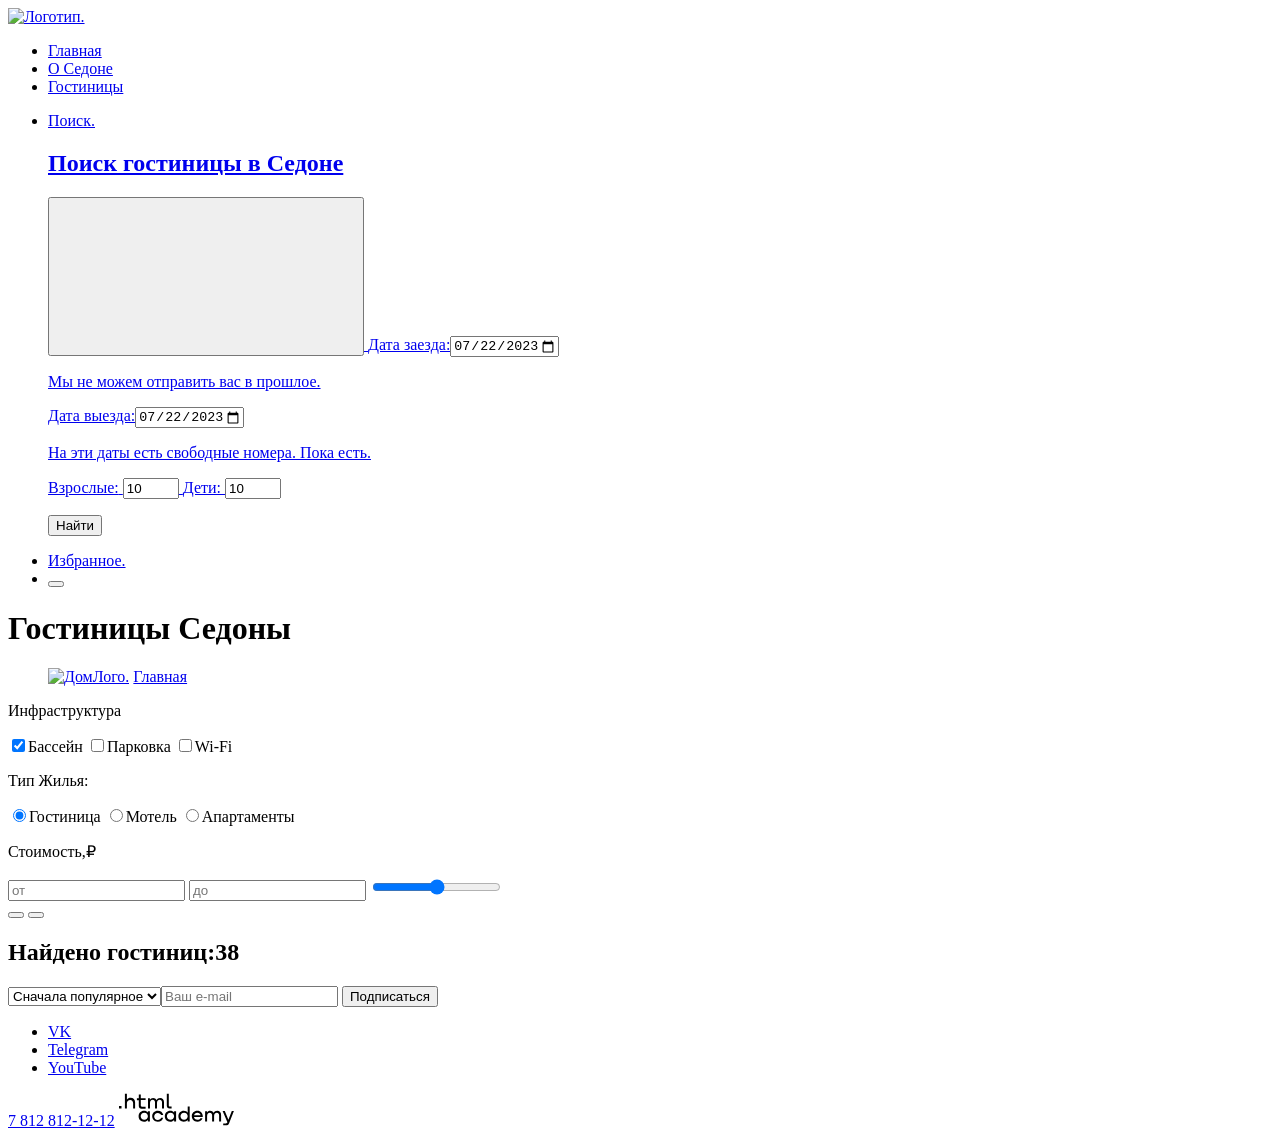
==== commit 81690de3: "графика3" ====
--- a/catalog.html
+++ b/catalog.html
@@ -8,7 +8,7 @@
 <!-- Конец шапки -->
   <body>
    <header class="page-header">
-    <a href="logo"><img src="image.jpg" height="54.5" width="66.95" alt="Логотип."></a>
+    <a href="logo"><img src="image.jpg" height="54.5" width="67" alt="Логотип."></a>
 <!-- Начало навигации -->
      <nav class="navigation">
        <ul class="navigation-list">
@@ -19,7 +19,7 @@
          <a class="navigation-link" href="#">О Cедоне</a>
         </li>
         <li class="navigation-item">
-         <a class="navigation-link" href="#">Гостиницы</a>
+         <a class="navigation-link" href="catalog.html">Гостиницы</a>
         </li>
         </ul>
 <!-- Навигация поиска -->
@@ -73,8 +73,7 @@
         <main>
         <h1>Гостиницы Седоны</h1>
          <ul class="navigation-list">
-         <a href="index.html"><img src="image.png" width="" height="" alt="ДомЛого."></a>
-         <img src="images.png" width="" height="" alt="Стрелка.">
+         <a href="index.html"><img src="image.png" width="12" height="12" alt="ДомЛого."></a>
          <a class="navigation-link" href="index.html">Главная</a>
        </ul>
 <!-- Поиск начало -->
@@ -129,15 +128,12 @@
        <p>Гостиница</p><p>От 4000 ₽</p>
         <button class="btn">Подробнее</button><button class="btn">В избранное</button>
          <p>Рейтинг:8,5</p>
-       <img src="images/rate.jpg" width="300" height="212" alt="Логотип."><img src="images/rate.jpg" width="1200" height="261" alt="Логотип."><img src="images/rate.jpg" width="1200" height="261" alt="Логотип."><img src="images/rate.jpg" width="1200" height="261" alt="Логотип.">
-       </li>
        <li>
         <img src="images/hotel-2.jpg" width="300" height="212" alt="Пейзаж.">
        <h3>Villas at Poco Diablo</h3>
         <span>Гостиница</span><span>От 5000 ₽</span>
          <button class="btn">Подробнее</button><button class="btn"disabled>В избранном</button>
           <p>Рейтинг:9,2</p>
-         <img src="images/rate.jpg" width="300" height="212" alt="Логотип.">
        </li>
        <li>
         <img src="images/hotel-3.jpg" width="300" height="212" alt="Пейзаж.">
@@ -145,7 +141,6 @@
          <p>Гостиница</p><p>От 2500 ₽</p>
           <button class="btn">Подробнее</button><button class="btn">В избранное</button>
           <p>Рейтинг:6,9</p>
-        <img src="images/rate.jpg" width="300" height="212" alt="Логотип.">
       </li>
       <li>
         <img src="images/hotel-4.jpg" width="300" height="212" alt="Пейзаж.">
@@ -153,7 +148,6 @@
         <p>Гостиница</p><p>От 1500 ₽</p>
         <button class="btn">Подробнее</button><button class="btn">В избранное</button>
          <p>Рейтинг:5,0</p>
-       <img src="images/rate.jpg" width="300" height="212" alt="Логотип.">
         </li>
          <ul class="pagination">
         <li><a href="#">1</a></li>
@@ -198,7 +192,7 @@
 <!-- Список контакты -->
 <section class="contacts">
    <a class="contacts-phone" href="tel:+78128121212">7 812 812-12-12</a>
-    <a href="logo"><img src="images/htmlacademylogo.png" width="114.9" height="32.9" alt="Логотип."></a>
+    <a href="logo"><img src="images/logo_htmlacademy.svg" width="115" height="33" alt="Логотип."></a>
 </section>
   </footer>
  </body>
